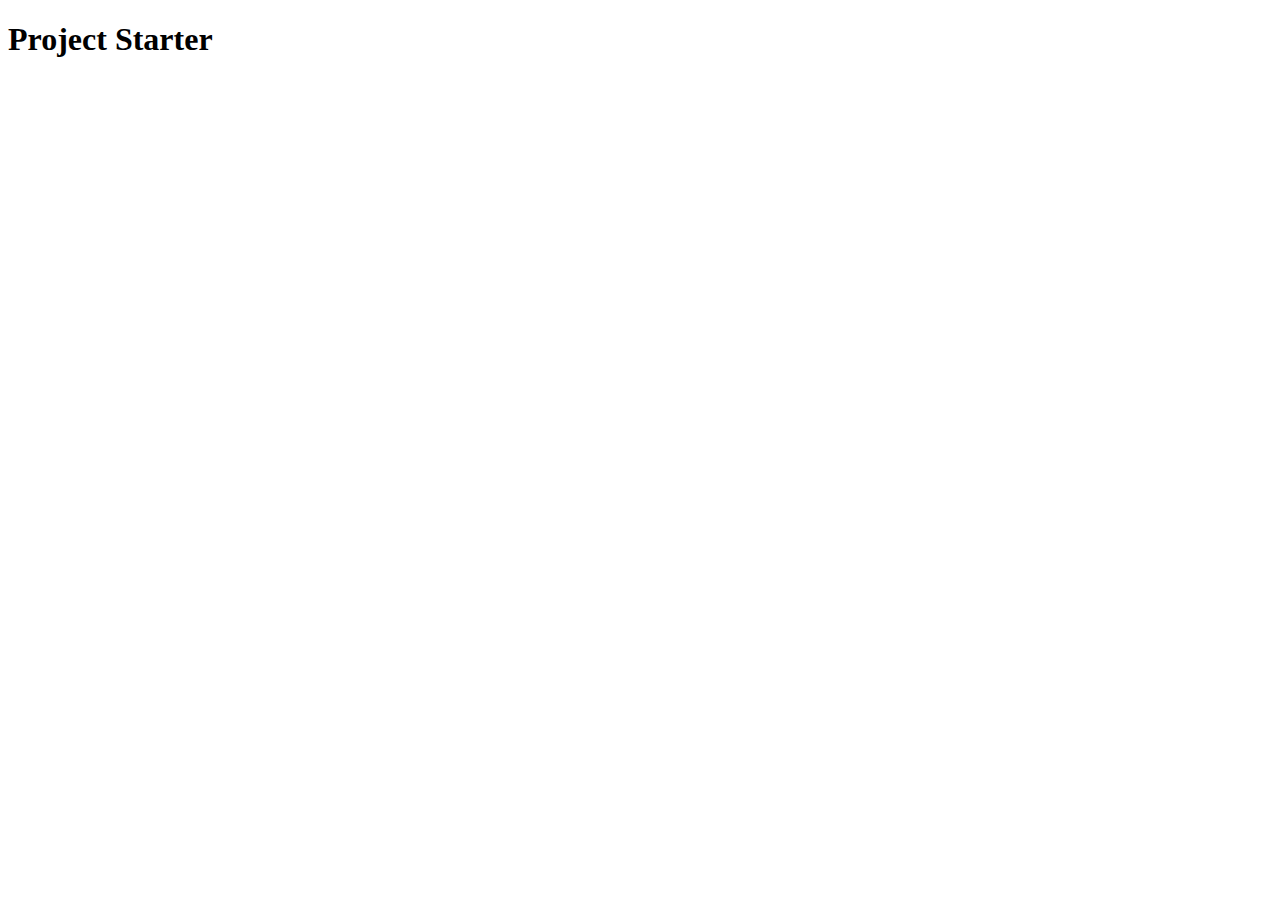
==== expanding-cards/index.html @ 5bd64dfd "start ups" ====
<!DOCTYPE html>
<html lang="en">
<head>
    <meta charset="UTF-8">
    <meta name="viewport" content="width=device-width, initial-scale=1.0">
    <title>Project</title>
    <link rel="stylesheet" href="style.css">
</head>
<body>
    <h1>Project Starter</h1>
    <script src="main.js"></script>
</body>
</html>
---- expanding-cards/style.css ----

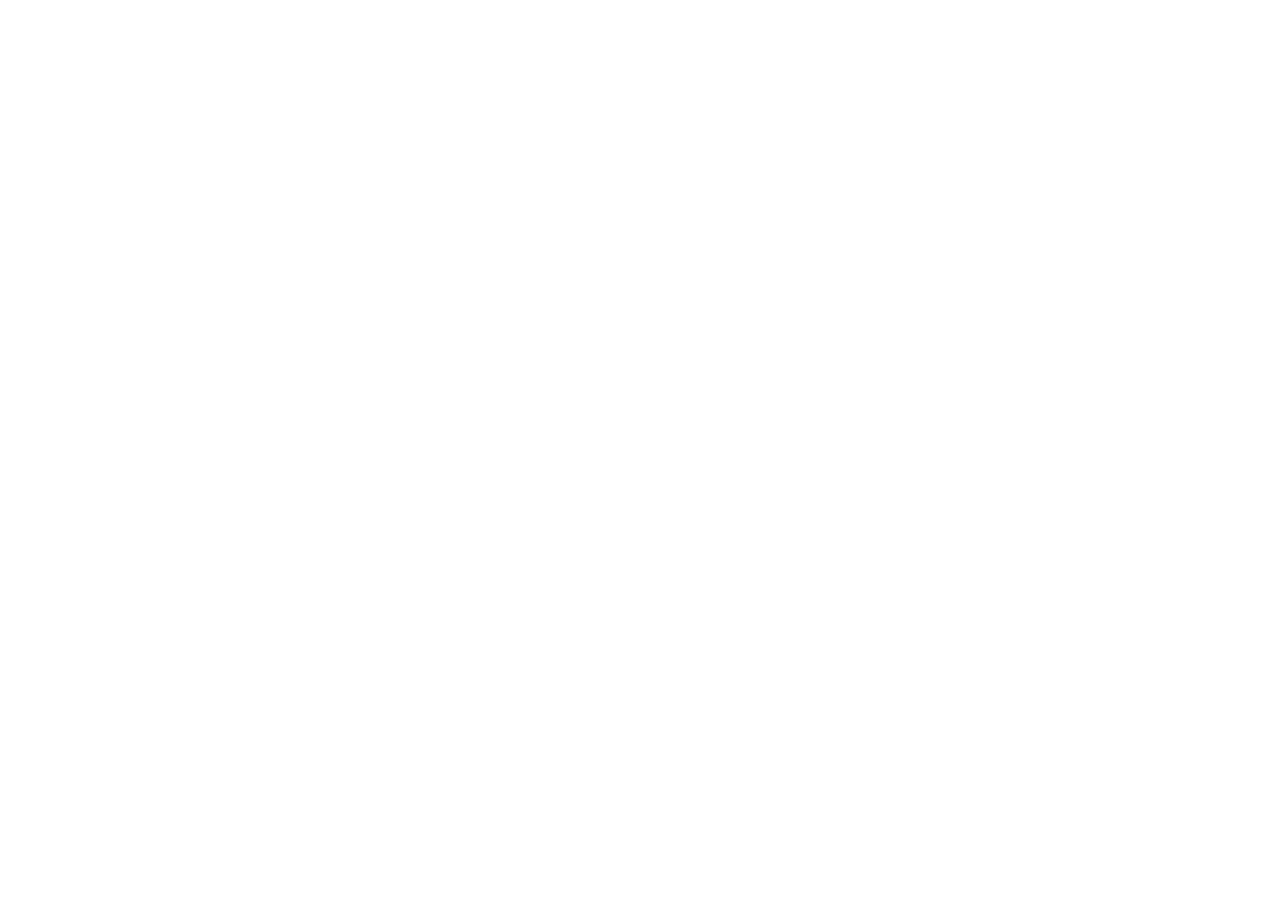
==== commit c5b3b8dc: "expanding images project" ====
--- a/expanding-cards/index.html
+++ b/expanding-cards/index.html
@@ -3,11 +3,28 @@
 <head>
     <meta charset="UTF-8">
     <meta name="viewport" content="width=device-width, initial-scale=1.0">
-    <title>Project</title>
+    <title>Expend Images</title>
+    <link rel="stylesheet" href="https://cdnjs.cloudflare.com/ajax/libs/font-awesome/5.15.1/css/all.min.css" integrity="sha512-+4zCK9k+qNFUR5X+cKL9EIR+ZOhtIloNl9GIKS57V1MyNsYpYcUrUeQc9vNfzsWfV28IaLL3i96P9sdNyeRssA==" crossorigin="anonymous" />
     <link rel="stylesheet" href="style.css">
 </head>
 <body>
-    <h1>Project Starter</h1>
+    <div class="container">
+        <div class="panel active" style="background-image: url('https://images.unsplash.com/photo-1558979158-65a1eaa08691?ixlib=rb-1.2.1&ixid=eyJhcHBfaWQiOjEyMDd9&auto=format&fit=crop&w=1350&q=80');">
+        <h3>Explore the World</h3>
+        </div>
+        <div class="panel" style="background-image: url('https://images.unsplash.com/photo-1572276596237-5db2c3e16c5d?ixlib=rb-1.2.1&ixid=eyJhcHBfaWQiOjEyMDd9&auto=format&fit=crop&w=1350&q=80')">
+            <h3>Wild Forest</h3>
+          </div>
+          <div class="panel" style="background-image: url('https://images.unsplash.com/photo-1507525428034-b723cf961d3e?ixlib=rb-1.2.1&ixid=eyJhcHBfaWQiOjEyMDd9&auto=format&fit=crop&w=1353&q=80')">
+            <h3>Sunny Beach</h3>
+          </div>
+          <div class="panel" style="background-image: url('https://images.unsplash.com/photo-1551009175-8a68da93d5f9?ixlib=rb-1.2.1&ixid=eyJhcHBfaWQiOjEyMDd9&auto=format&fit=crop&w=1351&q=80')">
+            <h3>City on Winter</h3>
+          </div>
+          <div class="panel" style="background-image: url('https://images.unsplash.com/photo-1549880338-65ddcdfd017b?ixlib=rb-1.2.1&ixid=eyJhcHBfaWQiOjEyMDd9&auto=format&fit=crop&w=1350&q=80')">
+            <h3>Mountains - Clouds</h3>
+          </div>
+    </div>
     <script src="main.js"></script>
 </body>
 </html>--- a/expanding-cards/style.css
+++ b/expanding-cards/style.css
@@ -1 +1,60 @@
+@import url('https://fonts.googleapis.com/css?family=Muli&display=swap');
 
+* {
+  box-sizing: border-box;
+}
+
+body {
+  font-family: 'Muli', sans-serif;
+  display: flex;
+  align-items: center;
+  justify-content: center;
+  height: 100vh;
+  overflow: hidden;
+  margin: 0;
+}
+
+.container {
+  display: flex;
+  width: 90vw;
+}
+.panel {
+  background-size: auto 100%;
+  background-position: center;
+  background-repeat: no-repeat;
+  height: 80vh;
+  border-radius: 50px;
+  color: #fff;
+  cursor: pointer;
+  flex: 0.5;
+  margin: 10px;
+  position: relative;
+  transition: flex 0.7s ease-in;
+}
+
+.panel h3 {
+  font-size: 24px;
+  position: absolute;
+  bottom: 20px;
+  left: 20px;
+  margin: 0;
+  opacity: 0;
+}
+.panel.active {
+  flex: 5;
+}
+
+.panel.active h3 {
+  opacity: 1;
+  transition: opacity 0.3s ease-in 0.4s;
+}
+
+@media (max-width: 480px) {
+  .container {
+    width: 100vw;
+  }
+  .panel:nth-of-type(4),
+  .panel:nth-of-type(5) {
+    display: none;
+  }
+}
